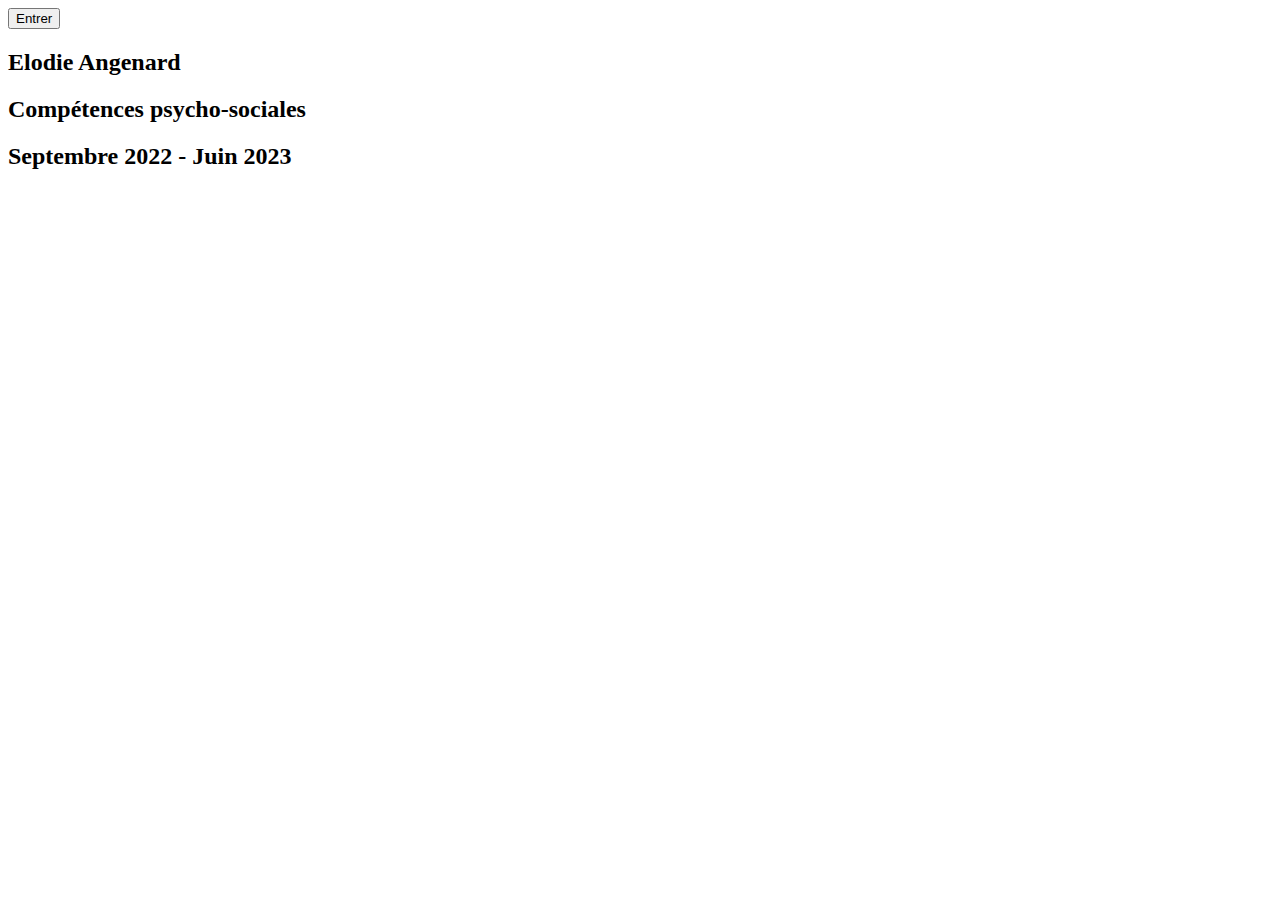
==== index.html @ 3f720ae9 "changement de nom du fichier de portfolio.ElodieAngenard en index.html et ajout de texte" ====
<!DOCTYPE html>
<html lang="fr">
<head>
    <meta charset="UTF-8">
    <meta http-equiv="X-UA-Compatible" content="IE=edge">
    <meta name="viewport" content="width=device-width, initial-scale=1.0">
    <title>Document</title>
</head>
<body>
    <header>
        <nav>
            <button type="button" link="sommaire_general.html">Entrer</button> 
        </nav>
    </header>
    
    <div>
        <h2> Elodie Angenard </h2>
        <h2> Compétences psycho-sociales </h2>
        <h2> Septembre 2022 - Juin 2023 </h2>
    </div>

    
    
    
</body>
</html>
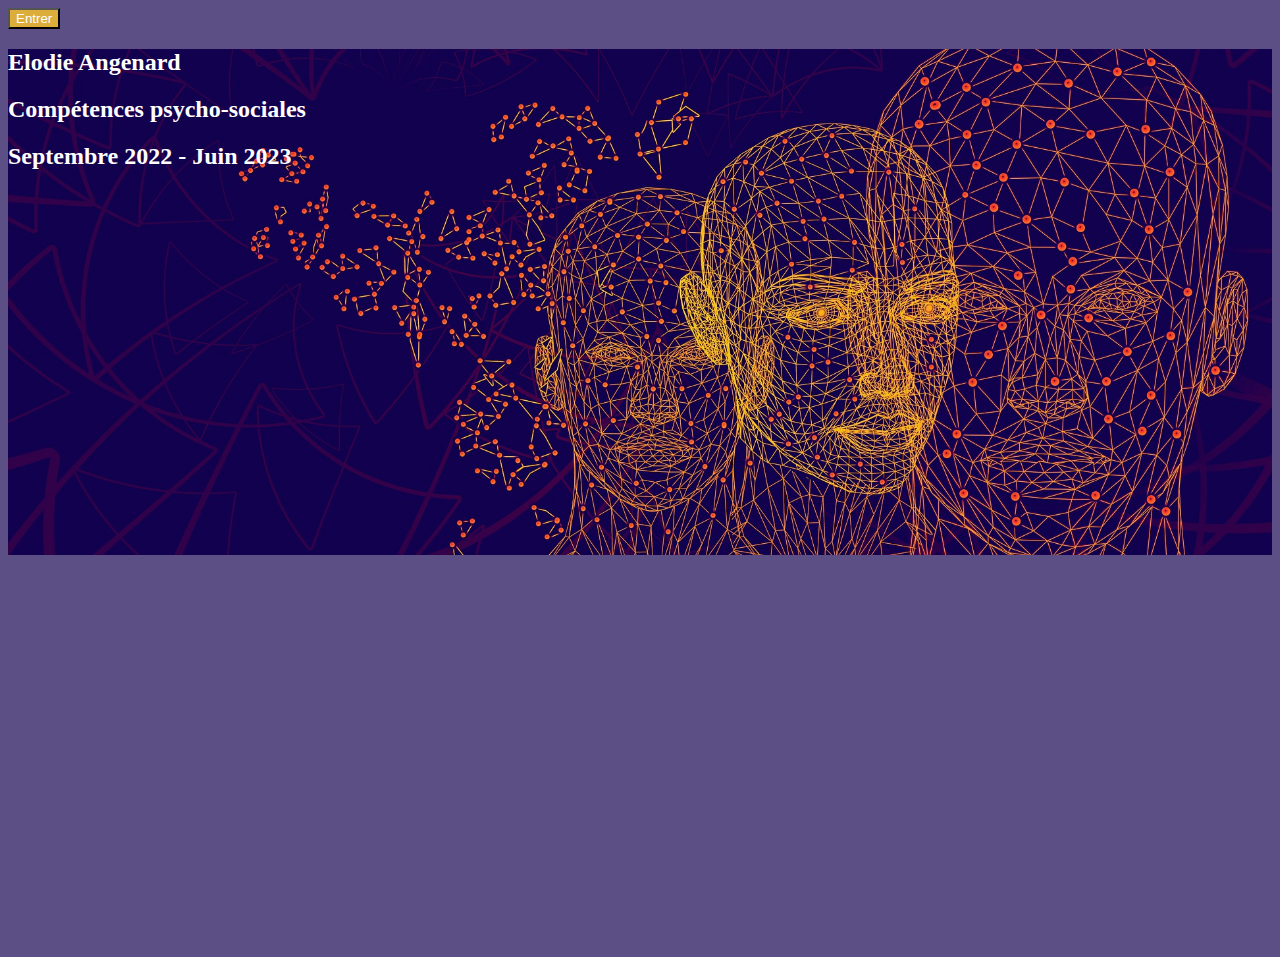
==== commit 7883dbb8: "ajout styles.css img avancement page acceuil" ====
--- a/index.html
+++ b/index.html
@@ -4,23 +4,25 @@
     <meta charset="UTF-8">
     <meta http-equiv="X-UA-Compatible" content="IE=edge">
     <meta name="viewport" content="width=device-width, initial-scale=1.0">
+    <link rel="stylesheet" href="styles.css">
     <title>Document</title>
 </head>
 <body>
     <header>
-        <nav>
-            <button type="button" link="sommaire_general.html">Entrer</button> 
+        <nav id="accueil-top-nav">
+            <input type="button" href="sommaire_general.html" value="Entrer" id="entrer"> 
         </nav>
     </header>
-    
-    <div>
+
+    <section id="acceuil">
         <h2> Elodie Angenard </h2>
         <h2> Compétences psycho-sociales </h2>
         <h2> Septembre 2022 - Juin 2023 </h2>
-    </div>
+    </section>
+    
+    <footer>
 
-    
-    
-    
+    </footer>
+ 
 </body>
 </html>--- a/styles.css
+++ b/styles.css
@@ -0,0 +1,22 @@
+* {
+    background-color: #5B4F85;
+    color: white;
+    font: Magistral;
+}
+
+#acceuil {
+    background-image: url("./img/psychology-4440675_1920.jpg");
+    background-size: contain;
+    background-repeat: no-repeat;
+    width: 100%;
+    height: 100vh;
+}
+
+h2 {
+    z-index: 2;
+    background-color: transparent;
+}
+
+#entrer {
+    background-color: #DCAD3B;
+}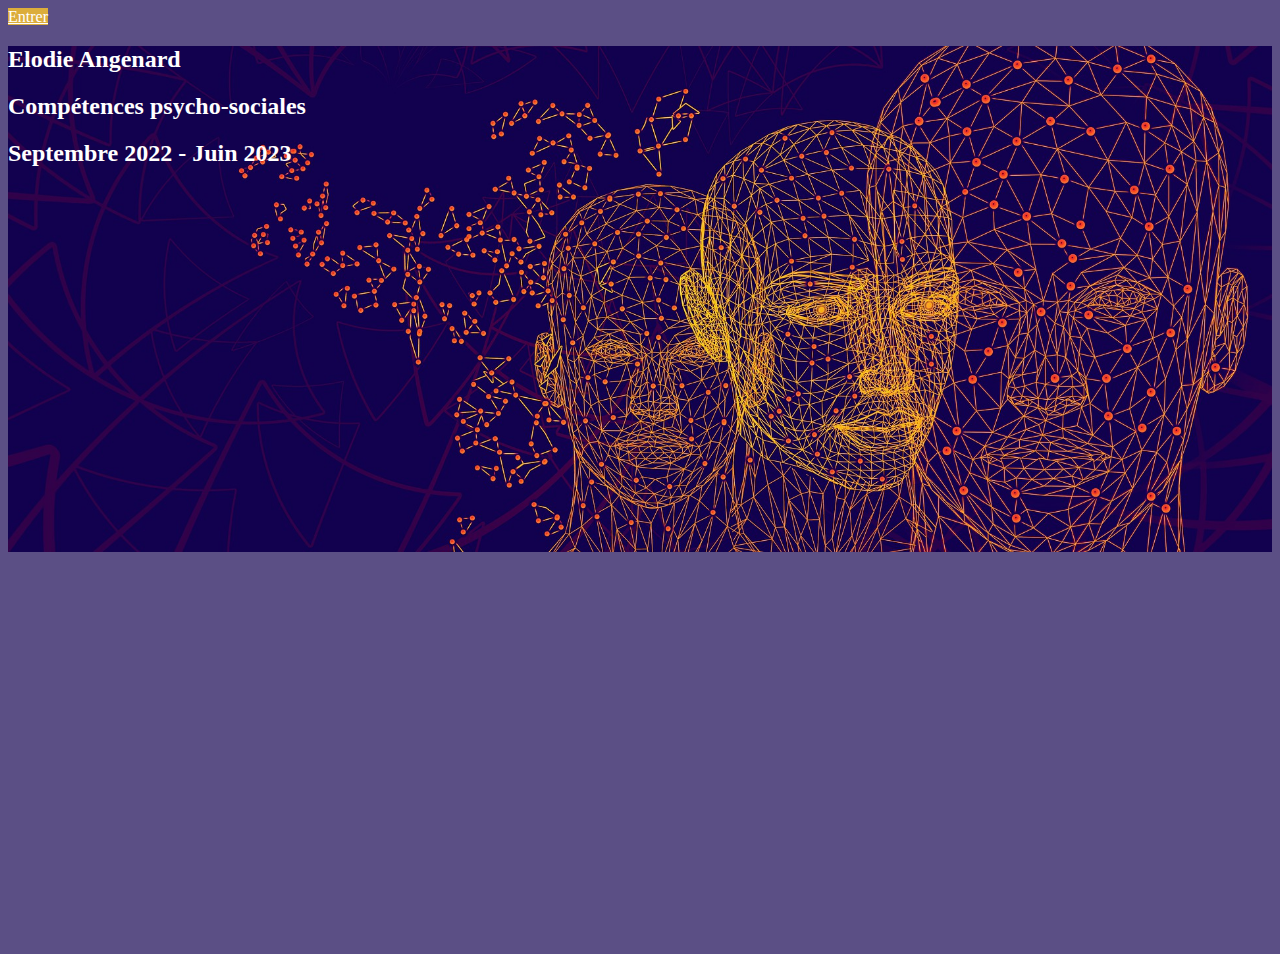
==== commit 175670d8: "modification des <button> en <a>" ====
--- a/index.html
+++ b/index.html
@@ -5,12 +5,12 @@
     <meta http-equiv="X-UA-Compatible" content="IE=edge">
     <meta name="viewport" content="width=device-width, initial-scale=1.0">
     <link rel="stylesheet" href="styles.css">
-    <title>Document</title>
+    <title>Elodie Angenard</title>
 </head>
 <body>
     <header>
         <nav id="accueil-top-nav">
-            <input type="button" href="sommaire_general.html" value="Entrer" id="entrer"> 
+            <a href="sommaire_general.html" id="entrer">Entrer</a>
         </nav>
     </header>
 
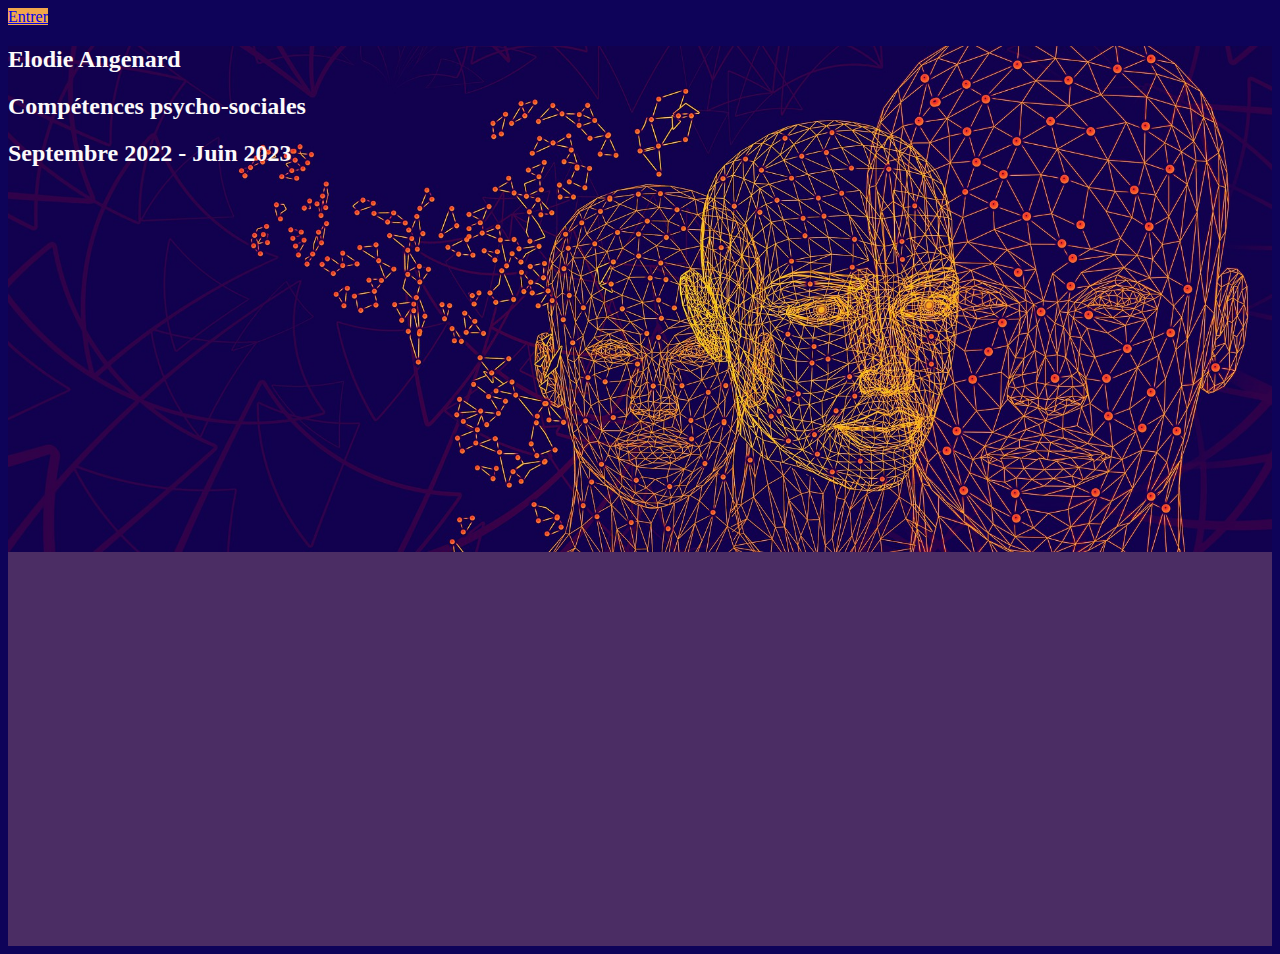
==== commit 37917dce: "modification extension en .php" ====
--- a/index.html
+++ b/index.html
@@ -10,7 +10,7 @@
 <body>
     <header>
         <nav id="accueil-top-nav">
-            <a href="sommaire_general.html" id="entrer">Entrer</a>
+            <a href="sommaire_general.php" id="entrer">Entrer</a>
         </nav>
     </header>
 
--- a/styles.css
+++ b/styles.css
@@ -1,7 +1,11 @@
-* {
-    background-color: #5B4F85;
-    color: white;
+body {
+    background-color: #0E0359;
+    color: #fbfafa;
     font: Magistral;
+}
+
+section,p {
+    background-color: #d98f7e4d;
 }
 
 #acceuil {
@@ -18,5 +22,5 @@
 }
 
 #entrer {
-    background-color: #DCAD3B;
+    background-color: #F2A74B;
 }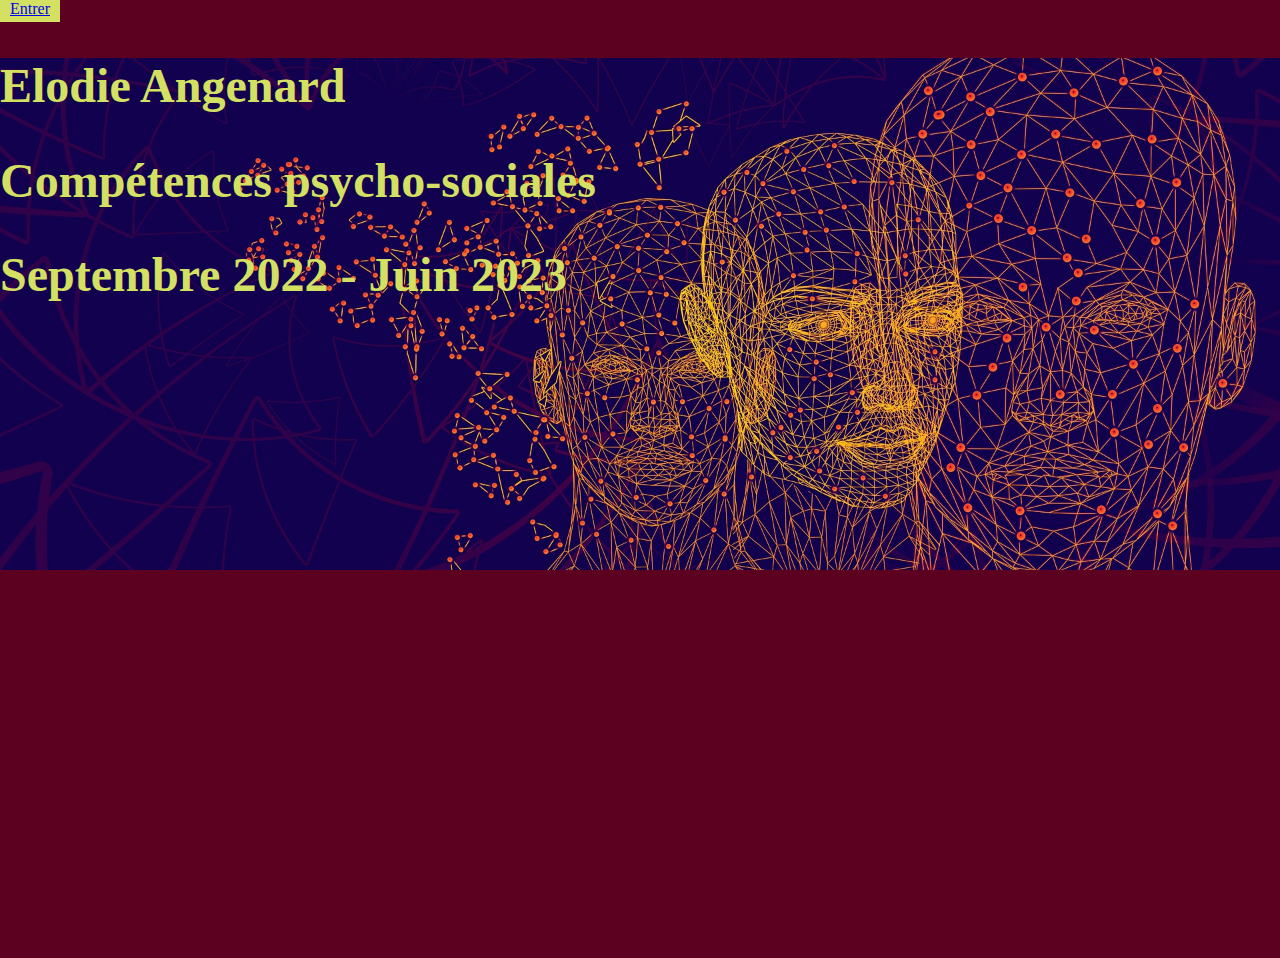
==== commit a7ebf75d: "css index" ====
--- a/index.html
+++ b/index.html
@@ -7,14 +7,14 @@
     <link rel="stylesheet" href="styles.css">
     <title>Elodie Angenard</title>
 </head>
-<body>
+<body id="index_body">
     <header>
-        <nav id="accueil-top-nav">
+        <nav id="index-top-nav">
             <a href="sommaire_general.php" id="entrer">Entrer</a>
         </nav>
     </header>
 
-    <section id="acceuil">
+    <section id="index_section">
         <h2> Elodie Angenard </h2>
         <h2> Compétences psycho-sociales </h2>
         <h2> Septembre 2022 - Juin 2023 </h2>
--- a/styles.css
+++ b/styles.css
@@ -1,26 +1,38 @@
-body {
-    background-color: #0E0359;
-    color: #fbfafa;
-    font: Magistral;
+/* INDEX */
+
+#index_body {
+    background-color: #5C0220;
+    width: 100%;
+    height: 100vh;
 }
 
-section,p {
-    background-color: #d98f7e4d;
-}
-
-#acceuil {
+#index_section {
     background-image: url("./img/psychology-4440675_1920.jpg");
     background-size: contain;
     background-repeat: no-repeat;
     width: 100%;
-    height: 100vh;
+    height: 100vh;   
 }
 
-h2 {
+#index_section h2 {
     z-index: 2;
     background-color: transparent;
+    color: #d4e061;
+    font-size: 48px;
 }
 
 #entrer {
-    background-color: #F2A74B;
+    background-color: #d4e061;
+    width: 191px;
+    height: 73px;
+    padding: 5px 10px;
+}
+
+
+/* AUTRES PAGES */
+
+body {
+    background-color: #f4f6e9;
+    color: #5c0220;
+    margin: 0;
 }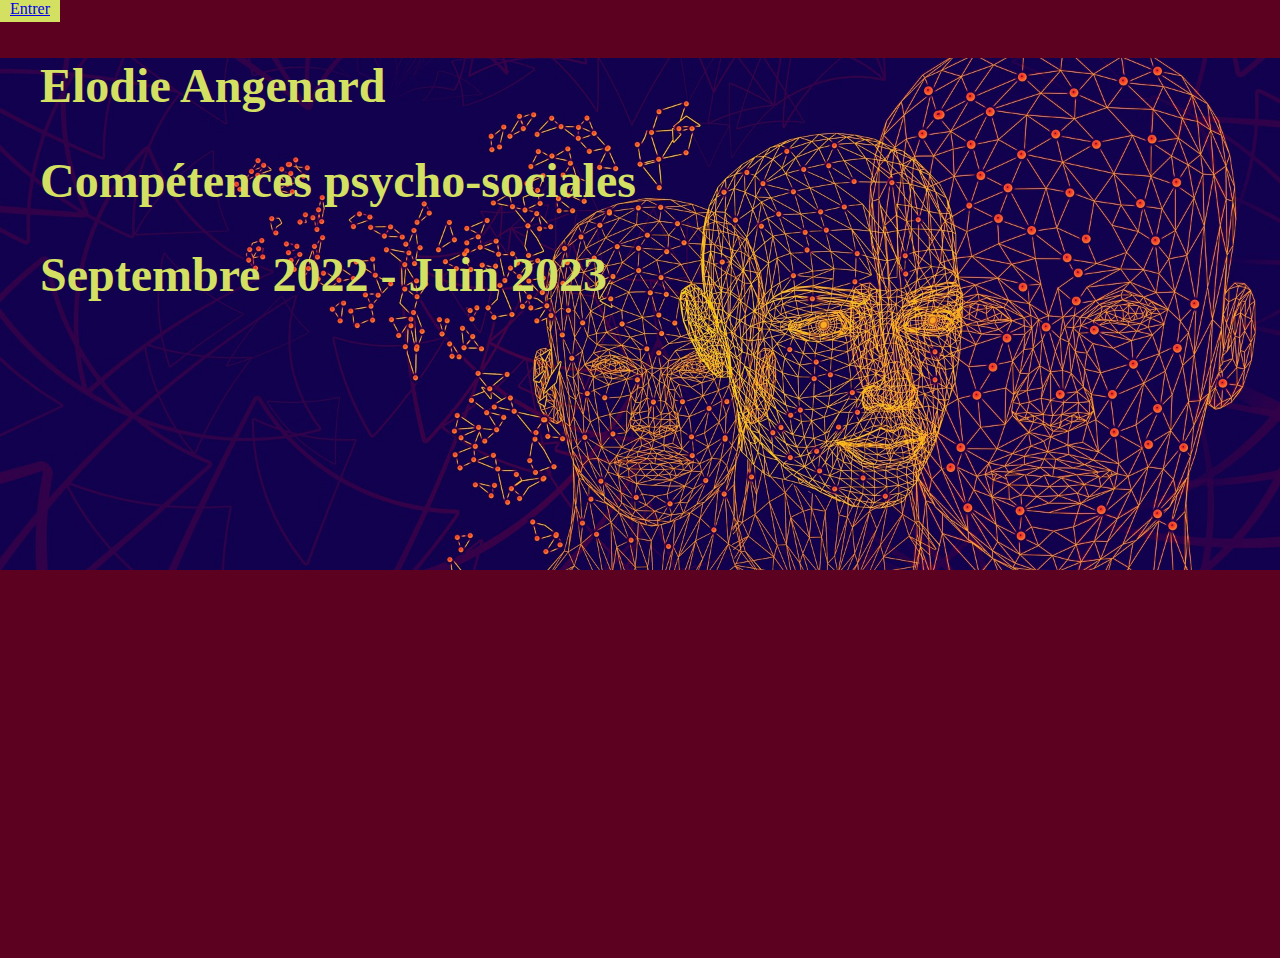
==== commit c5c797ca: "correction lien" ====
--- a/index.html
+++ b/index.html
@@ -10,7 +10,7 @@
 <body id="index_body">
     <header>
         <nav id="index-top-nav">
-            <a href="sommaire_general.php" id="entrer">Entrer</a>
+            <a href="sommaire_general.html" id="entrer">Entrer</a>
         </nav>
     </header>
 
--- a/styles.css
+++ b/styles.css
@@ -2,8 +2,7 @@
 
 #index_body {
     background-color: #5C0220;
-    width: 100%;
-    height: 100vh;
+    
 }
 
 #index_section {
@@ -29,10 +28,113 @@
 }
 
 
-/* AUTRES PAGES */
+/* PAGES COMMUNES */
 
 body {
     background-color: #f4f6e9;
     color: #5c0220;
     margin: 0;
+    width: auto;
+    max-width: 100%;
+    box-sizing: border-box;
+}
+
+.container {
+    display: flex;
+    flex-direction: column;
+    min-height: 100vh;
+}
+
+main {
+    flex-grow: 1;
+    display: flex;
+    flex-direction: row;
+}
+
+.sidenavbar {
+    flex-shrink: 0;
+    background-color: #5C0220;
+    height: auto;
+    left: 0;
+}
+
+.sidenavbar a {
+    display: flex;
+    align-items: center;
+    justify-content: center;
+    background-color: #d4e061;
+    width: 120px;
+    height: 50px;
+    margin: 30px;
+    padding: 10px;
+    text-decoration: none;
+}
+
+.header {
+    top: 0;
+    height: 100px;
+    width: auto;
+    background-color: #5C0220;
+    display: flex;
+    flex-direction: row; 
+    justify-content: space-around;
+}
+
+.header a {
+    display: flex;
+    align-items: center;
+    justify-content: center;
+    background-color: #d4e061;
+    width: 120px;
+    height: 50px;
+    margin: 20px;
+    padding: 2px;
+    text-decoration: none;
+}
+
+a:hover {
+    text-decoration: underline;
+}
+
+.container_cps {
+    display: flex;
+    flex-direction: column;
+    flex-grow: 1; 
+}
+
+.container_cps h1 , h2, h3, p , aside { 
+    margin-left: 40px;
+}
+
+.mindmap {
+    width: 100%;
+    max-width: 100%;
+    box-sizing: border-box;
+    margin-top: 40px;
+}
+
+.mindmap img {
+    max-width: 100%;
+    height: auto;
+}
+
+ul li{
+    margin-left: 40px;
+}
+
+figure.image img {
+    width: 800px;
+    height: auto;
+}
+
+/* SOMMAIRE GENERAL */
+
+.generalHeader {
+    top: 0;
+    height: 120px;
+    background-color: #5C0220;
+}
+
+.hidden {
+    display: none;
 }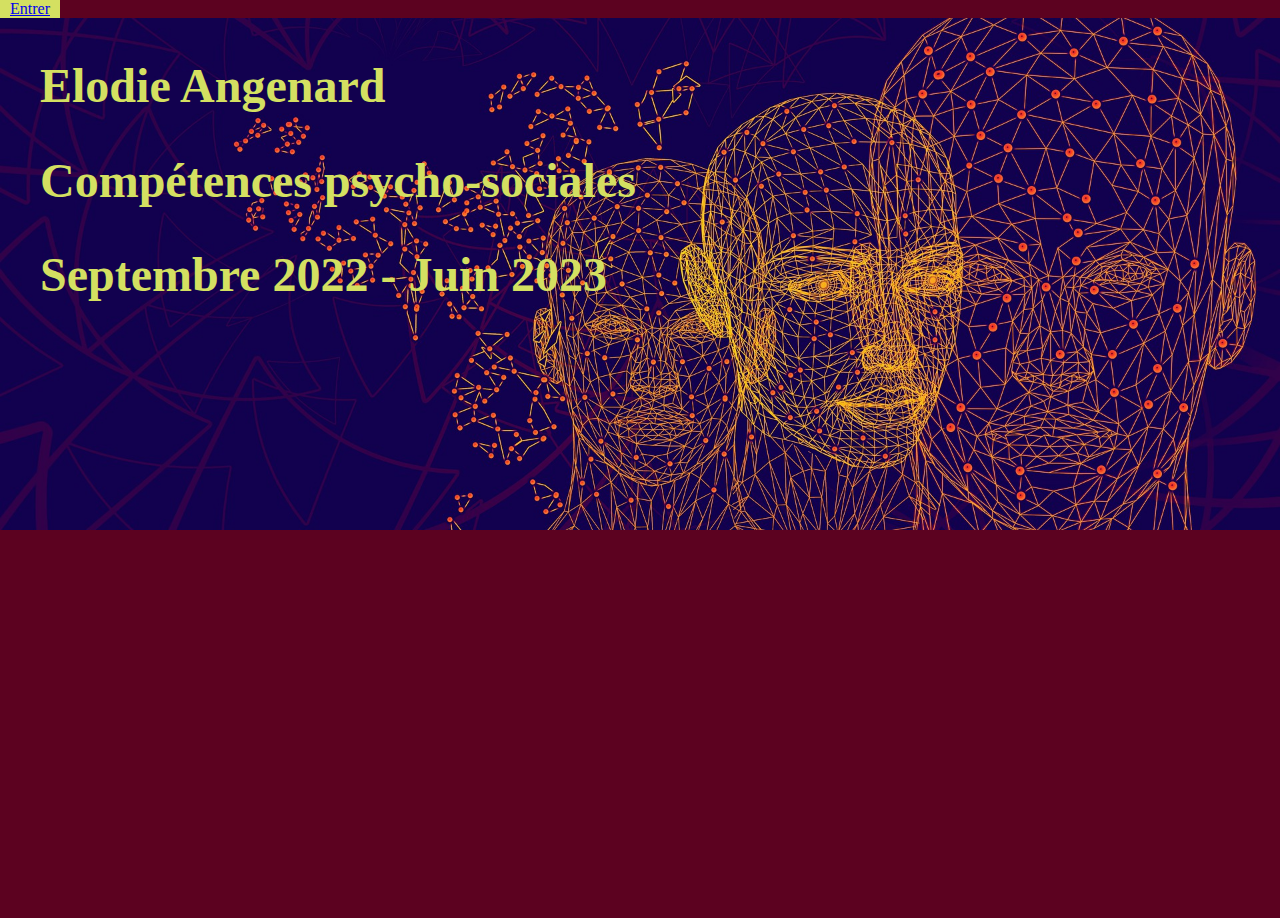
==== commit 3ea42154: "lien" ====
--- a/index.html
+++ b/index.html
@@ -14,11 +14,14 @@
         </nav>
     </header>
 
-    <section id="index_section">
-        <h2> Elodie Angenard </h2>
-        <h2> Compétences psycho-sociales </h2>
-        <h2> Septembre 2022 - Juin 2023 </h2>
-    </section>
+    <main>
+        <section id="index_section">
+            <h2> Elodie Angenard </h2>
+            <h2> Compétences psycho-sociales </h2>
+            <h2> Septembre 2022 - Juin 2023 </h2>
+        </section>
+    </main>
+    
     
     <footer>
 
